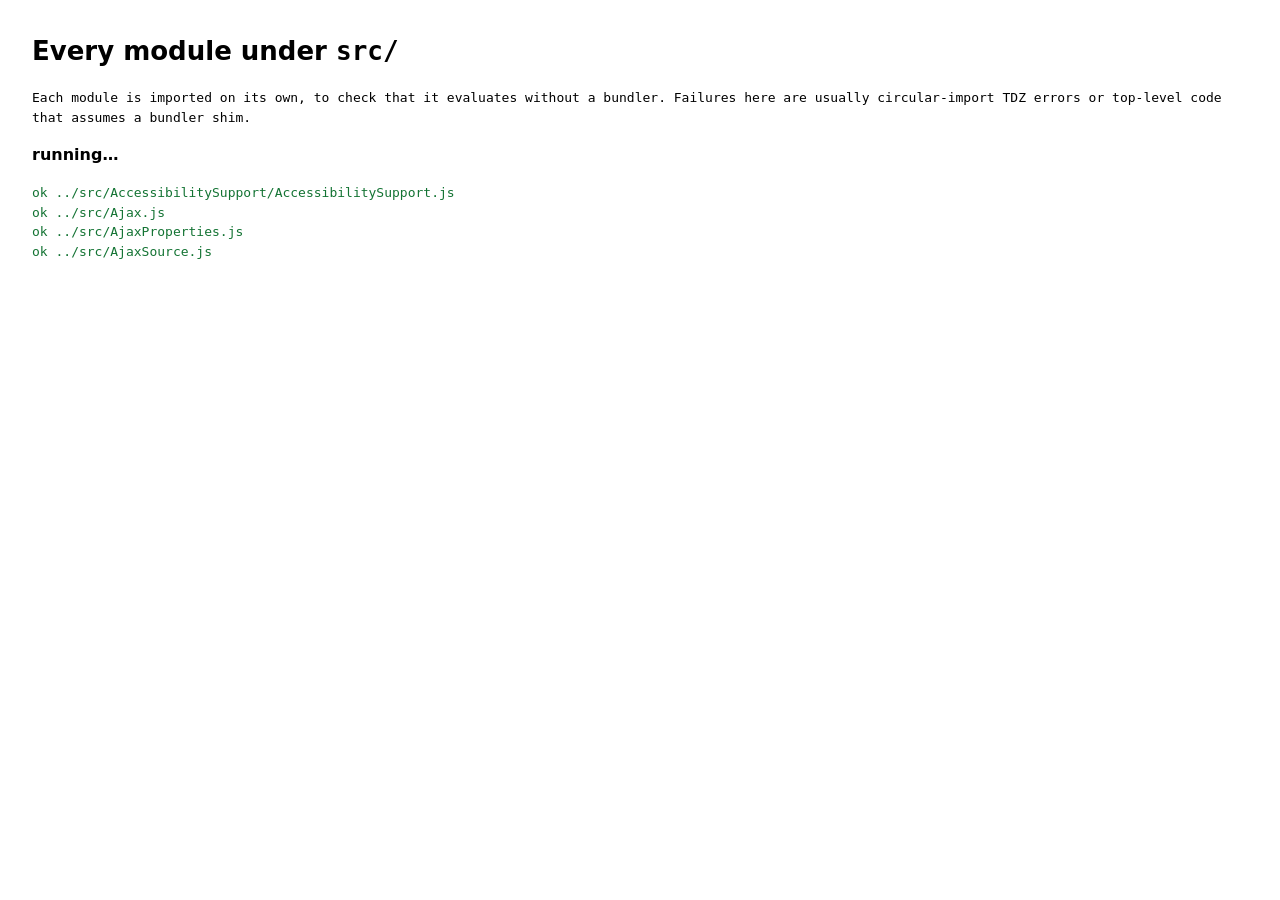
==== test-esm/all-modules.html @ 6dcc794b "Add test-esm/: a no-build browser harness for the ESM source test-esm/index.html imports kind, Contr" ====
<!doctype html>
<html>
<head>
<meta charset="utf-8">
<title>Enyo ESM — every module</title>
<style>
 body { font: 13px/1.5 ui-monospace, monospace; margin: 2rem; }
 h1 { font-family: system-ui, sans-serif; }
 .ok { color: #137333; } .bad { color: #c5221f; font-weight: bold; }
 #summary { font: 600 16px/1.5 system-ui, sans-serif; margin: 1rem 0; }
</style>
</head>
<body>
<h1>Every module under <code>src/</code></h1>
<p>Each module is imported on its own, to check that it evaluates without a
bundler. Failures here are usually circular-import TDZ errors or top-level
code that assumes a bundler shim.</p>
<div id="summary">running…</div>
<div id="out"></div>

<script type="module">
import modules from './modules.js';

var out = document.getElementById('out');
var failures = [];

for (const m of modules) {
	let line;
	try {
		const ns = await import(m);
		const hasDefault = Object.prototype.hasOwnProperty.call(ns, 'default');
		line = '<div class="ok">ok    ' + m + (hasDefault ? '' : '   (no default export)') + '</div>';
	} catch (e) {
		failures.push([m, String(e)]);
		line = '<div class="bad">FAIL  ' + m + '   ' + String(e).replace(/</g,'&lt;') + '</div>';
	}
	out.insertAdjacentHTML('beforeend', line);
}

document.getElementById('summary').textContent =
	modules.length + ' modules, ' + failures.length + ' failed';
document.title = failures.length ? 'FAIL (' + failures.length + ')' : 'ALL ' + modules.length + ' OK';
window.enyoEsmModuleTest = {total: modules.length, failures: failures};
console.log(failures.length
	? 'MODULE FAILURES: ' + JSON.stringify(failures, null, 1)
	: 'ALL ' + modules.length + ' MODULES EVALUATED CLEANLY');
</script>
</body>
</html>
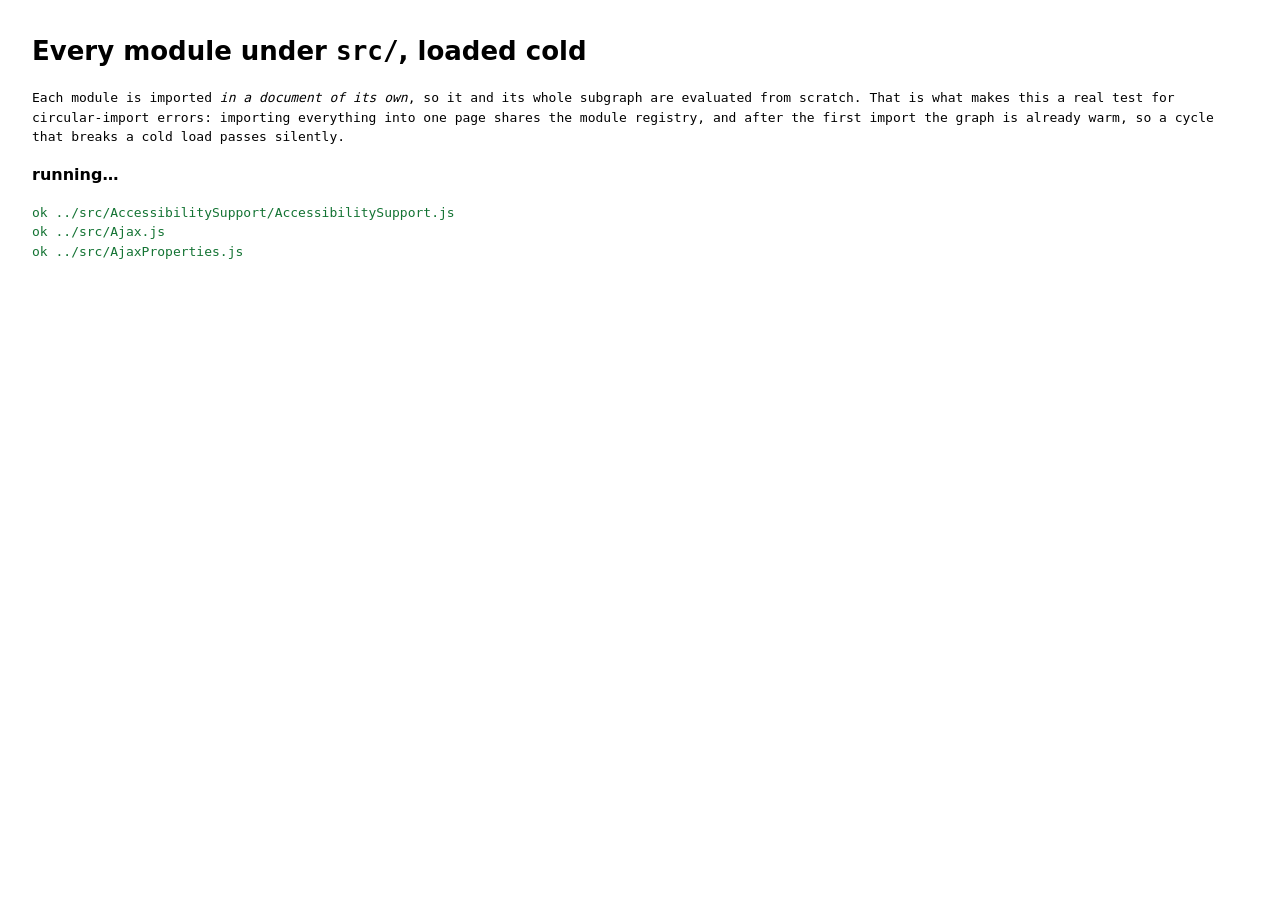
==== commit 9b9fc823: "Make the cycle canary actually catch cycles all-modules.html imported every module into one page. A " ====
--- a/test-esm/all-modules.html
+++ b/test-esm/all-modules.html
@@ -8,42 +8,63 @@
  h1 { font-family: system-ui, sans-serif; }
  .ok { color: #137333; } .bad { color: #c5221f; font-weight: bold; }
  #summary { font: 600 16px/1.5 system-ui, sans-serif; margin: 1rem 0; }
+ iframe { display: none; }
 </style>
 </head>
 <body>
-<h1>Every module under <code>src/</code></h1>
-<p>Each module is imported on its own, to check that it evaluates without a
-bundler. Failures here are usually circular-import TDZ errors or top-level
-code that assumes a bundler shim.</p>
+<h1>Every module under <code>src/</code>, loaded cold</h1>
+<p>Each module is imported <em>in a document of its own</em>, so it and its whole
+subgraph are evaluated from scratch. That is what makes this a real test for
+circular-import errors: importing everything into one page shares the module
+registry, and after the first import the graph is already warm, so a cycle that
+breaks a cold load passes silently.</p>
 <div id="summary">running…</div>
 <div id="out"></div>
+<iframe id="frame"></iframe>
 
 <script type="module">
 import modules from './modules.js';
 
-var out = document.getElementById('out');
-var failures = [];
+const out = document.getElementById('out');
+const frame = document.getElementById('frame');
+const failures = [];
+
+function loadOne (spec) {
+	return new Promise(function (resolve) {
+		function onMessage (e) {
+			if (!e.data || e.data.spec !== spec) return;
+			window.removeEventListener('message', onMessage);
+			clearTimeout(timer);
+			resolve(e.data);
+		}
+		const timer = setTimeout(function () {
+			window.removeEventListener('message', onMessage);
+			resolve({spec: spec, ok: false, error: 'timed out'});
+		}, 20000);
+		window.addEventListener('message', onMessage);
+		frame.src = 'load-one.html?m=' + encodeURIComponent(spec);
+	});
+}
 
 for (const m of modules) {
-	let line;
-	try {
-		const ns = await import(m);
-		const hasDefault = Object.prototype.hasOwnProperty.call(ns, 'default');
-		line = '<div class="ok">ok    ' + m + (hasDefault ? '' : '   (no default export)') + '</div>';
-	} catch (e) {
-		failures.push([m, String(e)]);
-		line = '<div class="bad">FAIL  ' + m + '   ' + String(e).replace(/</g,'&lt;') + '</div>';
+	const r = await loadOne(m);
+	if (r.ok) {
+		out.insertAdjacentHTML('beforeend',
+			'<div class="ok">ok    ' + m + (r.hasDefault ? '' : '   (no default export)') + '</div>');
+	} else {
+		failures.push([m, r.error]);
+		out.insertAdjacentHTML('beforeend',
+			'<div class="bad">FAIL  ' + m + '   ' + r.error.replace(/</g, '&lt;') + '</div>');
 	}
-	out.insertAdjacentHTML('beforeend', line);
 }
 
 document.getElementById('summary').textContent =
-	modules.length + ' modules, ' + failures.length + ' failed';
+	modules.length + ' modules loaded cold, ' + failures.length + ' failed';
 document.title = failures.length ? 'FAIL (' + failures.length + ')' : 'ALL ' + modules.length + ' OK';
 window.enyoEsmModuleTest = {total: modules.length, failures: failures};
 console.log(failures.length
-	? 'MODULE FAILURES: ' + JSON.stringify(failures, null, 1)
-	: 'ALL ' + modules.length + ' MODULES EVALUATED CLEANLY');
+	? 'MODULE FAILURES: ' + JSON.stringify(failures.slice(0, 10), null, 1)
+	: 'ALL ' + modules.length + ' MODULES EVALUATED CLEANLY (cold)');
 </script>
 </body>
 </html>
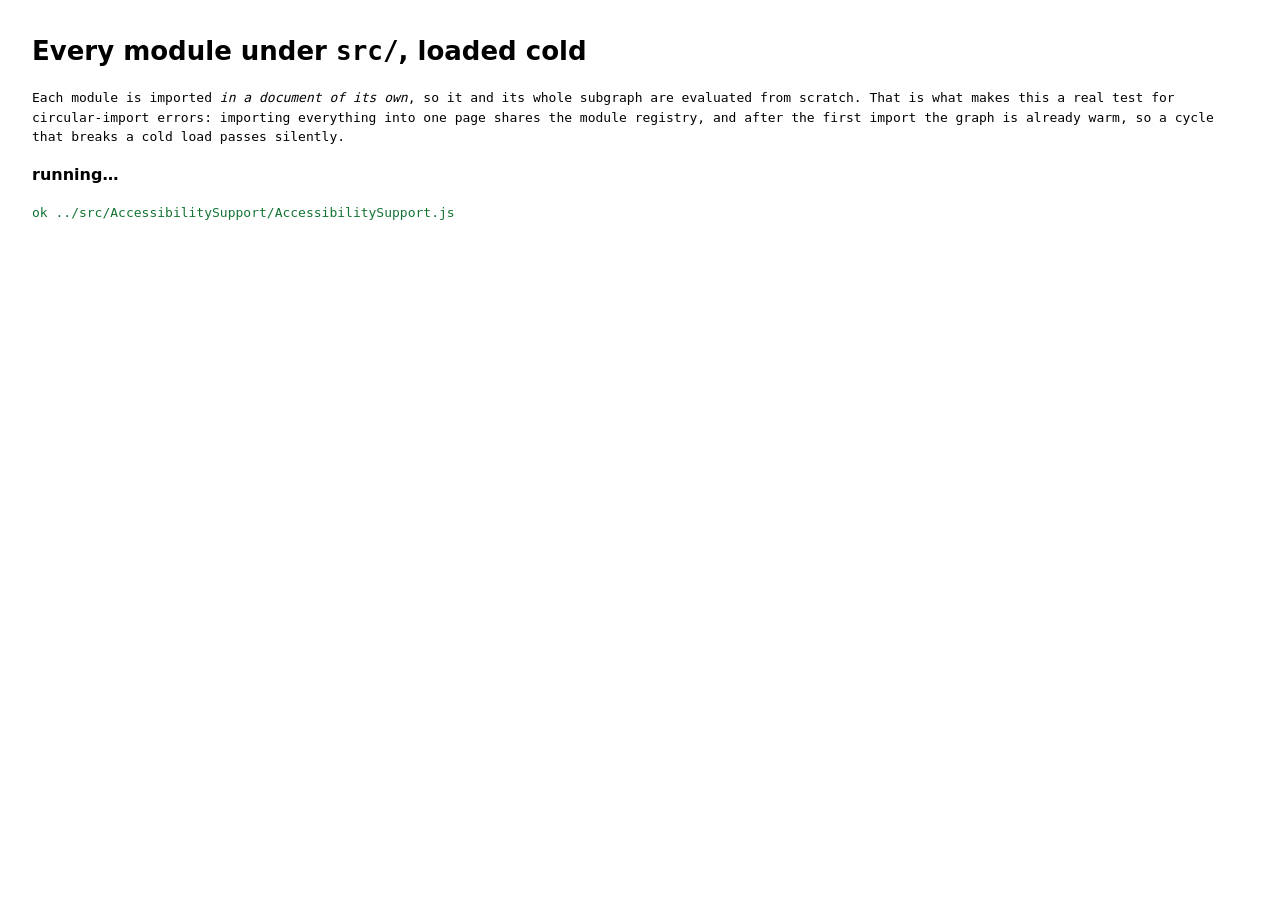
==== commit 240a1abe: "Make link-time and wrong-value failures visible in the harness A missing export or an unresolvable s" ====
--- a/test-esm/all-modules.html
+++ b/test-esm/all-modules.html
@@ -18,6 +18,28 @@
 circular-import errors: importing everything into one page shares the module
 registry, and after the first import the graph is already warm, so a cycle that
 breaks a cold load passes silently.</p>
+<script>
+// Classic script, deliberately not a module: it runs even when the module
+// script never does. A missing export or an unresolvable specifier is a
+// LINK-time error, so the module script is not executed at all -- without
+// this, the page just looks unfinished instead of failed.
+(function () {
+	var settled = false;
+	function fail (why) {
+		if (settled) return;
+		settled = true;
+		document.title = 'FAIL (load)';
+		window.__harnessLoadFailure = why;
+		console.error('HARNESS FAILED: ' + why);
+	}
+	window.__harnessSettled = function () { settled = true; };
+	window.addEventListener('error', function (e) {
+		fail('module graph failed to load — ' + ((e && e.message) || 'error'));
+	}, true);
+	setTimeout(function () { fail('harness did not finish'); }, 60000);
+})();
+</script>
+
 <div id="summary">running…</div>
 <div id="out"></div>
 <iframe id="frame"></iframe>
@@ -28,6 +50,8 @@
 const out = document.getElementById('out');
 const frame = document.getElementById('frame');
 const failures = [];
+// touch.js only extends enyo/gesture; it never exported anything.
+const NO_DEFAULT_EXPECTED = ['../src/touch.js'];
 
 function loadOne (spec) {
 	return new Promise(function (resolve) {
@@ -48,9 +72,18 @@
 
 for (const m of modules) {
 	const r = await loadOne(m);
-	if (r.ok) {
+	// A module with no default export used to be reported as a footnote on a
+	// pass. Every module under src/ exports something except touch.js, which
+	// is purely a side-effecting module, so anything else missing one is a
+	// failure -- that is exactly what a bad export rewrite looks like.
+	if (r.ok && !r.hasDefault && NO_DEFAULT_EXPECTED.indexOf(m) === -1) {
+		failures.push([m, 'no default export']);
 		out.insertAdjacentHTML('beforeend',
-			'<div class="ok">ok    ' + m + (r.hasDefault ? '' : '   (no default export)') + '</div>');
+			'<div class="bad">FAIL  ' + m + '   no default export</div>');
+	} else if (r.ok) {
+		out.insertAdjacentHTML('beforeend',
+			'<div class="ok">ok    ' + m +
+			(r.hasDefault ? '' : '   (no default export, expected)') + '</div>');
 	} else {
 		failures.push([m, r.error]);
 		out.insertAdjacentHTML('beforeend',
@@ -61,6 +94,7 @@
 document.getElementById('summary').textContent =
 	modules.length + ' modules loaded cold, ' + failures.length + ' failed';
 document.title = failures.length ? 'FAIL (' + failures.length + ')' : 'ALL ' + modules.length + ' OK';
+window.__harnessSettled();
 window.enyoEsmModuleTest = {total: modules.length, failures: failures};
 console.log(failures.length
 	? 'MODULE FAILURES: ' + JSON.stringify(failures.slice(0, 10), null, 1)
